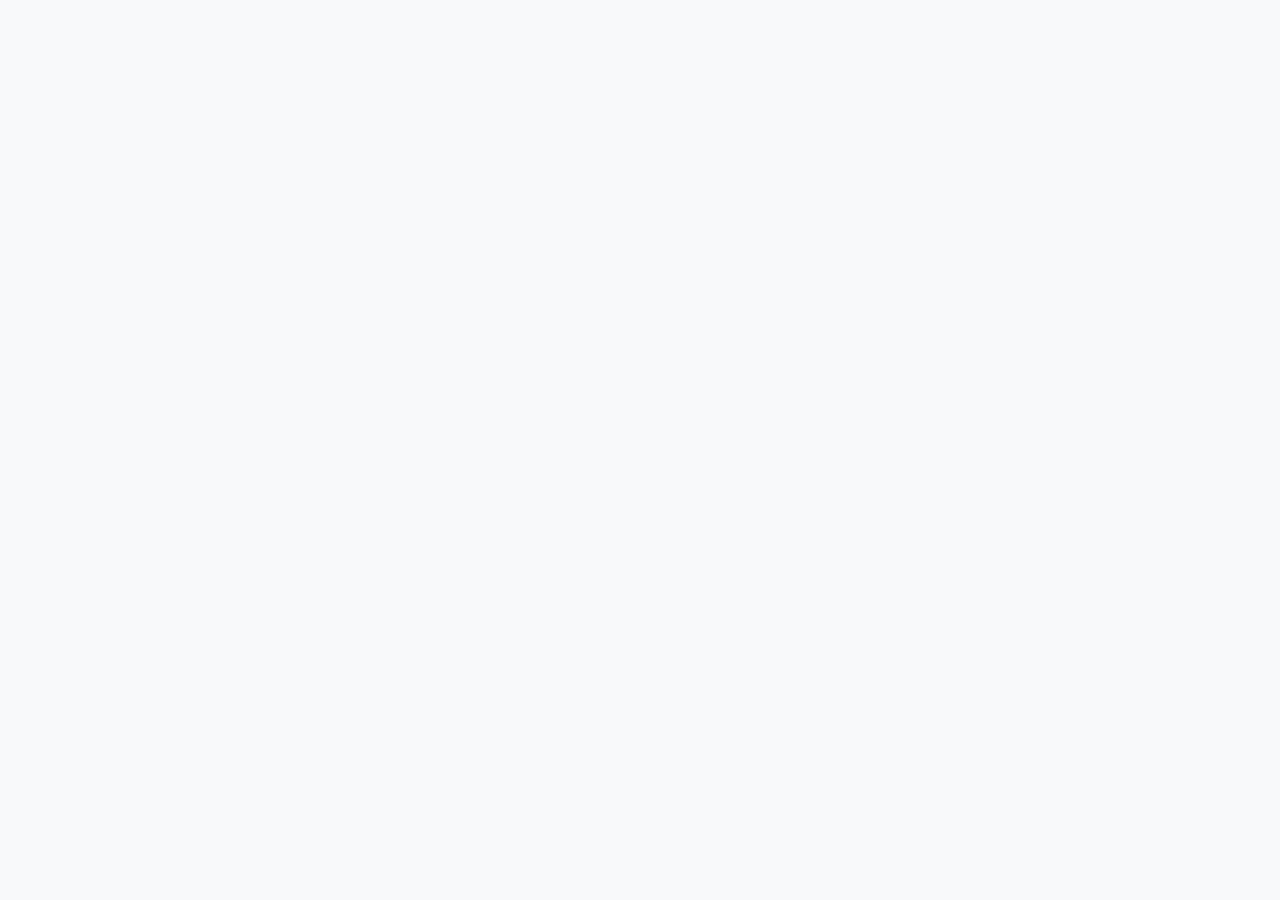
==== index.html @ ca554fa4 "Merge 4c40951ba1c93510d14d5c66a27302c2479bcbe7 into 90b4c5915ab5db039712a373ae1950decec8f513" ====
<!-- Trang chủ -->
<!DOCTYPE html>
<html lang="vi">
  <head>
    <meta charset="UTF-8" />
    <meta name="viewport" content="width=device-width, initial-scale=1.0" />
    <title>Trang chủ - Travel Company</title>
    <link rel="stylesheet" href="assets/css/base/reset.css" />
    <link rel="stylesheet" href="assets/css/base/style.css" />
    <link rel="stylesheet" href="assets/css/base/responsive.css" />
    <link rel="stylesheet" href="assets/css/layout/header.css" />
    <link rel="stylesheet" href="assets/css/layout/footer.css" />
    <link rel="stylesheet" href="assets/css/pages/home.css" />
    <link rel="stylesheet" href="assets/css/pages/tour-details.css" />
    <link rel="stylesheet" href="assets/css/pages/online-booking.css" />
    <link
      href="https://fonts.googleapis.com/css2?family=Poppins:wght@400;500;700&display=swap"
      rel="stylesheet"
    />
    <link
      rel="stylesheet"
      href="https://cdnjs.cloudflare.com/ajax/libs/font-awesome/6.4.0/css/all.min.css"
    />

    <script src="assets/js/main.js"></script>
  </head>
  <body>
    <!-- Header -->
    <header id="header" class="header"></header>

    <!-- Main content -->
    <div class="container"><main></main></div>

    <!-- Footer -->
    <footer id="footer" class="footer"></footer>
  </body>
</html>
---- assets/css/base/style.css ----
:root {
    /* Background color*/
    --bg-primary: #f8f9fa;
    --button-blue-bg-color: #31c3e0;
    --button-blue-bg-color-hover: #22b8d9;
    --button-orange-bg-color: #ff7b29;
    --button-black-bg-color: #132742;
    --card-bg-color: #ffffff;
    --footer-divider-color: rgba(210, 208, 192, 0.21);
    --social-icon-border-color: #333;

    /* Hero */
    --hero-gradient-orange-start: #ff8a3d;
    --hero-gradient-orange-end: #ff7b29;
    --hero-btn-primary-shadow: 0 12px 24px rgba(255, 123, 41, 0.28);
    --hero-btn-icon-shadow: 0 8px 20px rgba(255, 123, 41, 0.25);
    --hero-line-color: rgba(45, 49, 52, 0.18);
    --hero-info-item-bg: #ffffff;
    --hero-info-item-shadow: 0 6px 18px rgba(42, 203, 233, 0.1);
    --hero-info-icon-bg: rgba(255, 123, 41, 0.1);
    --hero-stat-track: #eef1f4;
    --hero-stat-progress: #cfe66c;
    --hero-stat-label: #9aa3ad;
    --hero-stat-total-label: #93a0b2;
    --hero-stat-inner-border: #eef1f4;
    --hero-card-bg: #ffffff;
    --hero-card-shadow: 0 20px 45px rgba(15, 34, 55, 0.12);
    --hero-search-bg: #ffffff;
    --hero-search-shadow: 0 8px 30px rgba(42, 203, 233, 0.12);
    --hero-search-button-bg: #0f2237;
    --hero-search-button-bg-hover: #102b4c;
    --hero-search-button-color: #ffffff;
    --hero-search-field-border: #ececec;
    --hero-brush-filter: saturate(1.05) brightness(1.02);
    --hero-secondary-text: var(--text-description);
    --hero-highlight-number: var(--stats-color);

    /* Tour */
    --tours-heading-color: var(--text-primary);
    --tours-desc-color: var(--text-primary);
    --tour-see-all-bg: var(--button-orange-bg-color);
    --tour-see-all-bg-hover: #ff893f;
    --tour-card-bg: var(--card-bg-color);
    --tour-card-shadow: 0 4px 18px rgba(15, 34, 55, 0.08);
    --tour-card-shadow-hover: 0 10px 30px rgba(15, 34, 55, 0.14);
    --tour-price-color: var(--button-orange-bg-color);
    --tour-meta-color: var(--text-primary);

    /* Why Choose Us (light) */
    --why-section-bg: transparent;
    --why-media-radius: 40px;
    --why-icon-bg: rgba(255, 123, 41, 0.1);
    --why-icon-border: transparent;
    --why-icon-shadow: 0 4px 12px rgba(255, 123, 41, 0.18);
    --why-icon-size: 44px;
    --why-item-title-color: var(--text-primary);
    --why-item-text-color: var(--text-primary);

    /* Trending Tour */
    --trend-title-color: var(--text-primary);
    --trend-desc-color: var(--text-primary);
    --trend-card-bg: var(--card-bg-color);
    --trend-card-border: #e6e8ea;
    --trend-card-border-hover: #d4d7da;
    --trend-card-shadow: 0 4px 14px rgba(15, 34, 55, 0.08);
    --trend-card-shadow-hover: 0 10px 26px rgba(15, 34, 55, 0.14);
    --trend-price-color: #ff7b29;
    --trend-book-bg: var(--button-blue-bg-color);
    --trend-book-bg-hover: var(--button-blue-bg-color-hover);
    --trend-book-color: #fff;
    --trend-agency-badge-bg: var(--button-orange-bg-color);
    --trend-agency-badge-color: #fff;
    --trend-nav-btn-bg: #fff;
    --trend-nav-btn-border: #e6e8ea;
    --trend-nav-btn-color: var(--text-primary);
    --trend-nav-btn-bg-active: var(--button-orange-bg-color);
    --trend-nav-btn-color-active: #fff;

    /* Destination */
    --dest-title-color: var(--text-primary);
    --dest-desc-color: var(--text-primary);
    --dest-btn-bg: var(--button-orange-bg-color);
    --dest-btn-bg-hover: #ff893f;
    --dest-card-radius: 14px;
    --dest-card-overlay: linear-gradient(
        to top,
        rgba(0, 0, 0, 0.55) 0%,
        rgba(0, 0, 0, 0.05) 65%,
        rgba(0, 0, 0, 0) 100%
    );
    --dest-rating-bg: #ffffff;
    --dest-rating-color: var(--button-orange-bg-color);
    --dest-rating-shadow: 0 4px 12px rgba(15, 34, 55, 0.12);

    /* Newsletter */
    --newsletter-bg: #e3c300;
    --newsletter-title-color: #ffffff;
    --newsletter-desc-color: #ffffff;
    --newsletter-shape-color: rgba(0, 0, 0, 0.18);
    --newsletter-shape-color-right: rgba(0, 0, 0, 0.12);
    --newsletter-input-bg: #ffffff;
    --newsletter-input-border: #ffffff;
    --newsletter-input-color: #2d3134;
    --newsletter-input-placeholder: #6d7175;
    --newsletter-input-shadow: 0 4px 14px rgba(15, 34, 55, 0.15);
    --newsletter-btn-bg: #ff7b29;
    --newsletter-btn-bg-hover: #ff8f48;
    --newsletter-btn-color: #ffffff;

    /* Tour Details Review */
    --review-bar-bg: #e6e8ea;
    --review-bar-fill: var(--button-orange-bg-color, #ff7b29);
    --review-btn-bg: var(--button-orange-bg-color, #ff7b29);
    --review-btn-bg-hover: #ff8a3d;
    --review-btn-color: #fff;
    --review-form-border: #e6e8ea;
    --review-form-bg: #fff;
    --review-form-label: var(--text-primary);
    --review-form-input-bg: #fff;
    --review-form-input-color: var(--text-primary);
    --review-form-input-border: #e6e8ea;
    --review-form-input-placeholder: #b3bcc5;

    /* Font size */
    --h1-fontSize: 62px;
    --h2-fontSize: 40px;
    --h3-fontSize: 24px;
    --h4-fontSize: 18px;
    --thumbnail-fontSize: 136px;
    --description-fontSize: 16px;
    --name-fontSize: 20px;
    --location-fontSize: 20px;
    --nav-text: 14px;
    --button-text: 18px;

    /* Text Color */
    --text-primary: #2d3134;
    --text-orange: #ff7b29;
    --text-description: #676a6c;

    /* Maxwidth */
    --screen-max-width: 1170px;
}

.dark {
    /* Background color*/
    --bg-primary: #373434;
    --button-blue-bg-color: #31c3e0;
    --button-blue-bg-color-hover: #22b8d9;
    --button-orange-bg-color: #ff7b29;
    --button-black-bg-color: #132742;
    --card-bg-color: #484848;
    --footer-divider-color: #575551;
    --social-icon-border-color: #ececec;

    /* Hero */
    --hero-gradient-orange-start: #ff8a3d;
    --hero-gradient-orange-end: #ff7b29;
    --hero-btn-primary-shadow: 0 12px 24px rgba(255, 123, 41, 0.4);
    --hero-btn-icon-shadow: 0 8px 20px rgba(255, 123, 41, 0.35);
    --hero-line-color: rgba(255, 255, 255, 0.15);
    --hero-info-item-bg: #2f3236;
    --hero-info-item-shadow: 0 6px 18px rgba(0, 0, 0, 0.45);
    --hero-info-icon-bg: rgba(255, 123, 41, 0.18);
    --hero-stat-track: #3d4248;
    --hero-stat-progress: #cfe66c;
    --hero-stat-label: #a7b3c1;
    --hero-stat-total-label: #b5c2d0;
    --hero-stat-inner-border: #3d4248;
    --hero-card-bg: #272a2d;
    --hero-card-shadow: 0 20px 45px rgba(0, 0, 0, 0.55);
    --hero-search-bg: #2c2f32;
    --hero-search-shadow: 0 8px 30px rgba(0, 0, 0, 0.55);
    --hero-search-button-bg: #0f2237;
    --hero-search-button-bg-hover: #17304a;
    --hero-search-button-color: #ffffff;
    --hero-search-field-border: #44484d;
    --hero-brush-filter: saturate(1) brightness(1);
    --hero-secondary-text: var(--text-description);
    --hero-highlight-number: var(--stats-color);

    /* Tour */
    --tours-heading-color: var(--text-primary);
    --tours-desc-color: var(--text-primary);
    --tour-see-all-bg: var(--button-orange-bg-color);
    --tour-see-all-bg-hover: #ff893f;
    --tour-card-bg: #2c2f32;
    --tour-card-shadow: 0 4px 18px rgba(0, 0, 0, 0.55);
    --tour-card-shadow-hover: 0 10px 30px rgba(0, 0, 0, 0.65);
    --tour-price-color: var(--button-orange-bg-color);
    --tour-meta-color: #b3bcc5;

    /* Why Choose Us (dark) */
    --why-section-bg: #2d2f31;
    --why-icon-bg: rgba(255, 123, 41, 0.16);
    --why-icon-border: 1px solid rgba(255, 255, 255, 0.08);
    --why-icon-shadow: 0 4px 14px rgba(0, 0, 0, 0.5);
    --why-item-title-color: var(--text-primary);
    --why-item-text-color: #b3bcc5;

    /* Trending Tour */
    --trend-card-bg: #2c2f32;
    --trend-card-border: #414446;
    --trend-card-border-hover: #4d5154;
    --trend-card-shadow: 0 4px 16px rgba(0, 0, 0, 0.55);
    --trend-card-shadow-hover: 0 10px 30px rgba(0, 0, 0, 0.65);
    --trend-desc-color: #b3bcc5;
    --trend-nav-btn-bg: #2c2f32;
    --trend-nav-btn-border: #414446;
    --trend-nav-btn-color: #e2e5e7;

    /* Destination */
    --dest-desc-color: #b3bcc5;
    --dest-btn-bg: var(--button-orange-bg-color);
    --dest-btn-bg-hover: #ff8f48;
    --dest-rating-bg: #2c2f32;
    --dest-rating-shadow: 0 4px 14px rgba(0, 0, 0, 0.55);

    /* Newsletter */
    --newsletter-bg: #e3c300;
    --newsletter-title-color: #ffffff;
    --newsletter-desc-color: #ffffff;
    --newsletter-shape-color: rgba(0, 0, 0, 0.35);
    --newsletter-shape-color-right: rgba(0, 0, 0, 0.28);
    --newsletter-input-bg: #2d2f31;
    --newsletter-input-border: #2d2f31;
    --newsletter-input-color: #ececec;
    --newsletter-input-placeholder: #b3bcc5;
    --newsletter-input-shadow: 0 4px 16px rgba(0, 0, 0, 0.55);
    --newsletter-btn-bg: #ff7b29;
    --newsletter-btn-bg-hover: #ff8f48;
    --newsletter-btn-color: #ffffff;

    /* Tour Details Reviews */
    --review-bar-bg: #414446;
    --review-form-bg: #232426;
    --review-form-input-bg: #232426;
    --review-form-input-border: #414446;
    --review-form-label: #fff;
    --review-form-input-color: #fff;
    --review-form-input-placeholder: #b3bcc5;

    /* Text Color */
    --text-primary: #ececec;
    --text-orange: #ff7b29;

    /* Maxwidth */
    --screen-max-width: 1170px;
}
*,
h *::before,
*::after {
    box-sizing: border-box;
}

html,
body {
    height: 100%;
    max-width: 100vw;
    overflow-x: hidden;
    margin: 0;
    padding: 0;
}

body {
    display: flex;
    flex-direction: column;
    min-height: 100vh;
    font-family: "Poppins", sans-serif;
    background: var(--bg-primary);
    color: var(--text-primary);
}

main {
    flex: 1 0 auto;
}

.container {
    max-width: var(--screen-max-width);
    margin: 0 auto;
    padding: 0 16px;
}

/* Thêm các style chung khác ở đây */
h1 {
    font-size: var(--h1-fontSize);
}

h2 {
    font-size: var(--h2-fontSize);
}

h3 {
    font-size: var(--h3-fontSize);
}

h4 {
    font-size: var(--h4-fontSize);
}

.thumbnail {
    font-size: var(--thumbnail-fontSize);
}

.description {
    font-size: var(--description-fontSize);
}

.nav-text {
    font-size: var(--nav-text);
}

.btn-black {
}

.btn-orange {
    cursor: pointer;
    padding: 20px 40px;
    outline: none;
    border: none;
    background: var(--button-orange-bg-color);
    border-radius: 12px;

    /* Text */
    color: #fff;
    text-align: center;
    font-size: 18px;
    font-style: normal;
    font-weight: 600;
    line-height: 18px; /* 100% */
    letter-spacing: 0.18px;

    transition: all 0.3s ease;
}

.btn-orange:hover {
    opacity: 60%;
}

.btn-blue {
    cursor: pointer;
    padding: 20px 40px;
    outline: none;
    border: none;
    background: var(--button-blue-bg-color);
    border-radius: 12px;

    /* Text */
    color: #fff;
    text-align: center;
    font-size: 18px;
    font-style: normal;
    font-weight: 600;
    line-height: 18px; /* 100% */
    letter-spacing: 0.18px;

    transition: all 0.3s ease;
}

.btn-black {
    cursor: pointer;
    padding: 20px 40px;
    outline: none;
    border: none;
    background: var(--button-black-bg-color);
    border-radius: 12px;

    /* Text */
    color: #fff;
    text-align: center;
    font-size: 18px;
    font-style: normal;
    font-weight: 600;
    line-height: 18px; /* 100% */
    letter-spacing: 0.18px;

    transition: all 0.3s ease;
}

.newsletter {
}

.logo {
    display: flex;
    align-items: center;
    gap: 10px;
}

.logo-circle {
    background: var(--button-orange-bg-color);
    color: var(--bg-primary);
    font-weight: bold;
    border-radius: 50%;
    width: 40px;
    height: 40px;
    display: flex;
    align-items: center;
    justify-content: center;
    font-size: 1.1rem;
    letter-spacing: 1px;
}

.logo-text {
    font-size: 1.5rem;
    font-weight: 600;
    color: var(--text-primary);
}

.logo-text .dot {
    display: inline-block;
    width: 4px;
    height: 4px;
    background: var(--button-orange-bg-color);
    border-radius: 50%;
    vertical-align: baseline;
    content: "";
}

a {
    color: inherit;
    text-decoration: none;
}

body:has(.onl-banner, .banner) .header {
    position: absolute !important;
    top: 0;
    left: 0;
    right: 0;
    z-index: 1000;
    background: transparent !important;
    box-shadow: none !important;
    backdrop-filter: none !important;
    transition: none !important;
}
---- assets/css/pages/online-booking.css ----
/* Online-Booking Hero Banner */
.onl-banner {
  position: relative;
  min-height: 100vh;
  width: 100vw;
  margin-left: calc(-50vw + 50%);
  display: flex;
  align-items: center;
  justify-content: center;
  background: url("../../images/online-booking/onl-banner.png") center/cover
    no-repeat fixed;
}

.onl-banner::before {
  content: "";
  position: absolute;
  inset: 0;
  background: linear-gradient(
    135deg,
    rgba(0, 0, 0, 0.2) 0%,
    rgba(0, 0, 0, 0.4) 100%
  );
  z-index: 1;
}

.onl-banner__content {
  text-align: center;
  z-index: 2;
  position: relative;
  max-width: 800px;
  margin: 0 auto;
}

.onl-banner__title {
  font-family: "Poppins", sans-serif;
  font-size: clamp(3.5rem, 5vw, 7rem);
  font-weight: 700;
  color: #ff7b29;
  margin-bottom: 1rem;
  text-transform: uppercase;
  letter-spacing: -0.02em;
  line-height: 1.1;
  text-shadow: 0 2px 4px rgba(0, 0, 0, 0.3);
  animation: fadeInUp 1s ease-out;
}

.onl-banner__subtitle {
  font-family: "Poppins", sans-serif;
  font-size: clamp(1.2rem, 2vw, 1.5rem);
  font-weight: 400;
  color: #fff;
  margin-bottom: 3rem;
  text-shadow: 0 2px 4px rgba(0, 0, 0, 0.3);
  animation: fadeInUp 1s ease-out 0.2s both;
}

/* Booking Form */
.booking-form {
  display: grid;
  grid-template-columns: repeat(3, 1fr);
  gap: 1.5rem;
  max-width: 900px;
  margin: 0 auto;
  position: relative;
  z-index: 2;
}

.form-group {
  position: relative;
}

.form-group input,
.form-group select {
  width: 100%;
  padding: 0.8rem 2.5rem 0.8rem 1rem; /* chừa chỗ icon bên phải */
  border: 1px solid rgba(255, 255, 255, 0.4);
  border-radius: 6px;
  background: transparent;
  color: #fff;
  font-family: inherit;
}

/* Tùy chỉnh cho select */
.form-group select {
  -webkit-appearance: none;
  -moz-appearance: none;
  appearance: none;
  background-image: none; /* Ẩn mũi tên mặc định */
}

.form-group select option {
  background-color: #333;
  color: #fff;
}

/* Icon bên phải */
.form-group .icon {
  position: absolute;
  right: 0.8rem;
  top: 50%;
  transform: translateY(-50%);
  pointer-events: none;
  color: rgba(255, 255, 255, 0.7);
  transition: color 0.3s ease;
}

.form-group input::placeholder {
  color: rgba(255, 255, 255, 0.7);
}

/* Dropdown arrow for select */
.form-group select {
  -webkit-appearance: none;
  -moz-appearance: none;
  appearance: none;
  background-image: url("data:image/svg+xml,%3Csvg xmlns='http://www.w3.org/2000/svg' viewBox='0 0 24 24' fill='none' stroke='white' stroke-width='2' stroke-linecap='round' stroke-linejoin='round'%3E%3Cpolyline points='6 9 12 15 18 9'%3E%3C/polyline%3E%3C/svg%3E");
  background-repeat: no-repeat;
  background-position: right 0.8rem center;
  background-size: 1.2rem;
  padding-right: 2.5rem;
}

.form-group select option {
  background-color: #333;
  color: #fff;
}

.form-group input:focus,
.form-group select:focus {
  outline: none;
  border-color: #ff7b29;
  background: rgba(255, 255, 255, 0.12);
  box-shadow: 0 0 0 3px rgba(255, 123, 41, 0.2),
    inset 0 1px 0 rgba(255, 255, 255, 0.08);
}

.form-group:hover .icon {
  color: rgba(255, 255, 255, 0.9);
}

.form-group input:focus + .icon,
.form-group select:focus + .icon {
  color: #ff7b29;
}

/* Hide default calendar/clock icons on webkit browsers */
input[type="date"]::-webkit-calendar-picker-indicator,
input[type="time"]::-webkit-calendar-picker-indicator {
  background: transparent;
  color: transparent;
  cursor: pointer;
  height: 100%;
  left: 0;
  position: absolute;
  top: 0;
  width: 100%;
}

/* Booking Button */
.booking-btn {
  display: flex;
  justify-content: center;
  margin-top: 2rem;
}

.booking-btn button {
  background: transparent;
  border: none;
  color: #fff;
  font-family: "Poppins", sans-serif;
  font-size: 1.2rem;
  font-weight: 500;
  padding: 1rem 2rem;
  cursor: pointer;
  transition: all 0.3s ease;
  position: relative;
}

.booking-btn button::after {
  content: "";
  position: absolute;
  bottom: 0.5rem;
  left: 50%;
  transform: translateX(-50%);
  width: 100%;
  height: 2px;
  background: #ff7b29;
  transition: width 0.3s ease;
}

.booking-btn button:hover {
  color: #ff7b29;
}

.booking-btn button:hover::after {
  width: 120%;
}

/* Animations */
@keyframes fadeInUp {
  from {
    opacity: 0;
    transform: translateY(30px);
  }
  to {
    opacity: 1;
    transform: translateY(0);
  }
}

/* Responsive */
@media (max-width: 768px) {
  .booking-form {
    padding: 2rem 1.5rem;
    margin: 0 1rem;
    border-radius: 20px;
    max-width: 90%;
  }

  .form-row {
    flex-direction: column;
    gap: 1.2rem;
    margin-bottom: 1.5rem;
  }

  .onl-banner__title {
    font-size: clamp(2.5rem, 8vw, 4rem);
  }

  .onl-banner__subtitle {
    font-size: clamp(1rem, 4vw, 1.2rem);
    margin-bottom: 2rem;
  }
}

@media (max-width: 480px) {
  .booking-form {
    padding: 2rem 1.5rem;
    border-radius: 16px;
  }

  .form-group input,
  .form-group select {
    padding: 1rem 1.2rem 1rem 3rem;
    font-size: 0.9rem;
    border-radius: 12px;
  }

  .form-group .icon {
    left: 1rem;
    width: 18px;
    height: 18px;
  }
}

body:has(.onl-banner) .footer {
  margin-top: 0;
}
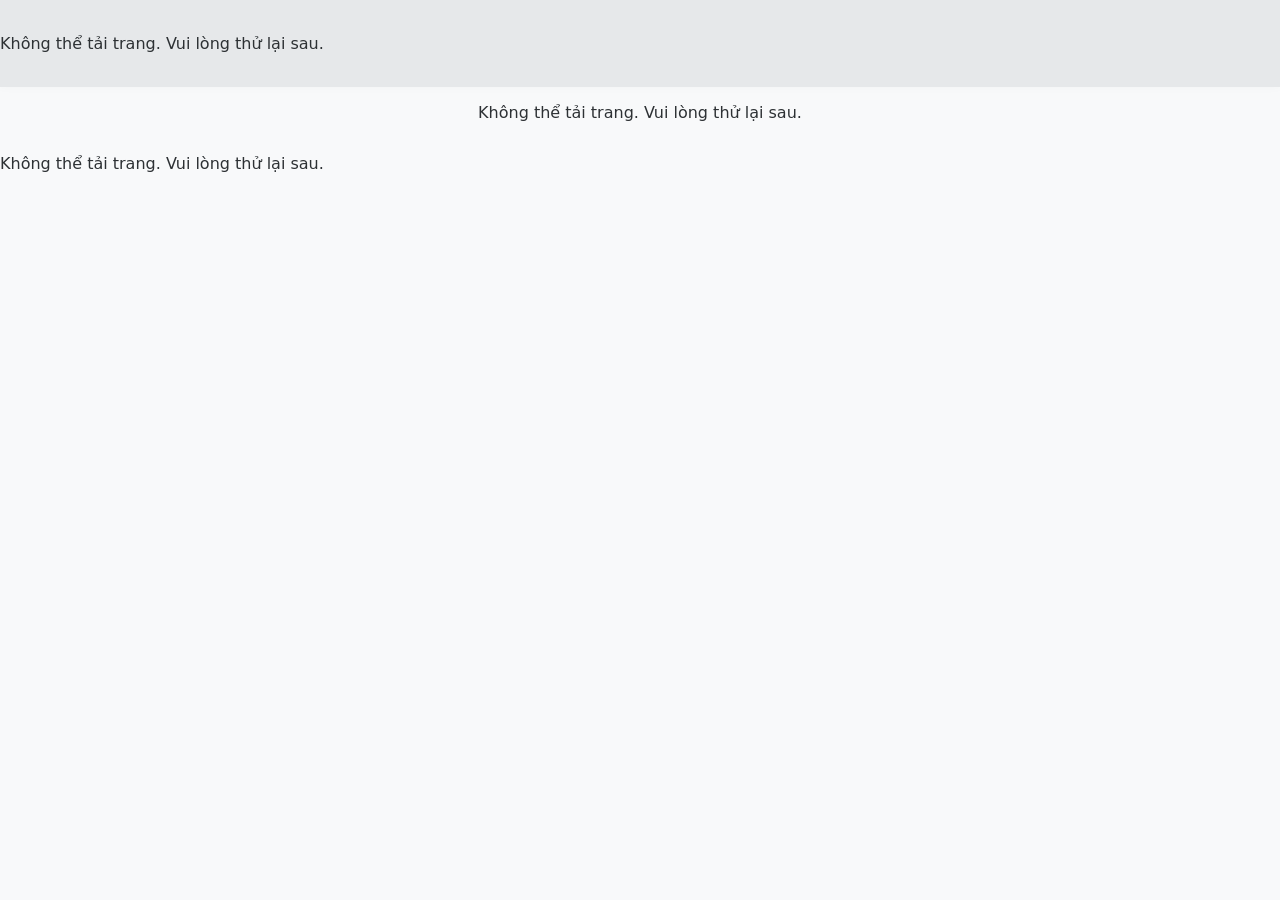
==== commit 1080d7f0: "Merge branch 'main' into kp/tours.js" ====
--- a/index.html
+++ b/index.html
@@ -5,31 +5,34 @@
     <meta charset="UTF-8" />
     <meta name="viewport" content="width=device-width, initial-scale=1.0" />
     <title>Trang chủ - Travel Company</title>
+
+    <!-- Import CSS files -->
     <link rel="stylesheet" href="assets/css/base/reset.css" />
     <link rel="stylesheet" href="assets/css/base/style.css" />
     <link rel="stylesheet" href="assets/css/base/responsive.css" />
     <link rel="stylesheet" href="assets/css/layout/header.css" />
     <link rel="stylesheet" href="assets/css/layout/footer.css" />
-    <link rel="stylesheet" href="assets/css/pages/home.css" />
-    <link rel="stylesheet" href="assets/css/pages/tour-details.css" />
-    <link rel="stylesheet" href="assets/css/pages/online-booking.css" />
-    <link
-      href="https://fonts.googleapis.com/css2?family=Poppins:wght@400;500;700&display=swap"
-      rel="stylesheet"
-    />
     <link
       rel="stylesheet"
-      href="https://cdnjs.cloudflare.com/ajax/libs/font-awesome/6.4.0/css/all.min.css"
+      href="https://cdnjs.cloudflare.com/ajax/libs/font-awesome/5.15.4/css/all.min.css"
     />
 
+    <!-- Import JS files -->
     <script src="assets/js/main.js"></script>
+    <script src="assets/js/pages/destinations.js"></script>
   </head>
   <body>
+    <!-- Page loading indicator -->
+    <div id="page-loading">
+      <div class="spinner"></div>
+      <div class="loading-text">Đang tải...</div>
+    </div>
+
     <!-- Header -->
     <header id="header" class="header"></header>
 
     <!-- Main content -->
-    <div class="container"><main></main></div>
+    <div class="container"><main id="main"></main></div>
 
     <!-- Footer -->
     <footer id="footer" class="footer"></footer>
--- a/assets/css/base/style.css
+++ b/assets/css/base/style.css
@@ -1,434 +1,552 @@
 :root {
-    /* Background color*/
-    --bg-primary: #f8f9fa;
-    --button-blue-bg-color: #31c3e0;
-    --button-blue-bg-color-hover: #22b8d9;
-    --button-orange-bg-color: #ff7b29;
-    --button-black-bg-color: #132742;
-    --card-bg-color: #ffffff;
-    --footer-divider-color: rgba(210, 208, 192, 0.21);
-    --social-icon-border-color: #333;
-
-    /* Hero */
-    --hero-gradient-orange-start: #ff8a3d;
-    --hero-gradient-orange-end: #ff7b29;
-    --hero-btn-primary-shadow: 0 12px 24px rgba(255, 123, 41, 0.28);
-    --hero-btn-icon-shadow: 0 8px 20px rgba(255, 123, 41, 0.25);
-    --hero-line-color: rgba(45, 49, 52, 0.18);
-    --hero-info-item-bg: #ffffff;
-    --hero-info-item-shadow: 0 6px 18px rgba(42, 203, 233, 0.1);
-    --hero-info-icon-bg: rgba(255, 123, 41, 0.1);
-    --hero-stat-track: #eef1f4;
-    --hero-stat-progress: #cfe66c;
-    --hero-stat-label: #9aa3ad;
-    --hero-stat-total-label: #93a0b2;
-    --hero-stat-inner-border: #eef1f4;
-    --hero-card-bg: #ffffff;
-    --hero-card-shadow: 0 20px 45px rgba(15, 34, 55, 0.12);
-    --hero-search-bg: #ffffff;
-    --hero-search-shadow: 0 8px 30px rgba(42, 203, 233, 0.12);
-    --hero-search-button-bg: #0f2237;
-    --hero-search-button-bg-hover: #102b4c;
-    --hero-search-button-color: #ffffff;
-    --hero-search-field-border: #ececec;
-    --hero-brush-filter: saturate(1.05) brightness(1.02);
-    --hero-secondary-text: var(--text-description);
-    --hero-highlight-number: var(--stats-color);
-
-    /* Tour */
-    --tours-heading-color: var(--text-primary);
-    --tours-desc-color: var(--text-primary);
-    --tour-see-all-bg: var(--button-orange-bg-color);
-    --tour-see-all-bg-hover: #ff893f;
-    --tour-card-bg: var(--card-bg-color);
-    --tour-card-shadow: 0 4px 18px rgba(15, 34, 55, 0.08);
-    --tour-card-shadow-hover: 0 10px 30px rgba(15, 34, 55, 0.14);
-    --tour-price-color: var(--button-orange-bg-color);
-    --tour-meta-color: var(--text-primary);
-
-    /* Why Choose Us (light) */
-    --why-section-bg: transparent;
-    --why-media-radius: 40px;
-    --why-icon-bg: rgba(255, 123, 41, 0.1);
-    --why-icon-border: transparent;
-    --why-icon-shadow: 0 4px 12px rgba(255, 123, 41, 0.18);
-    --why-icon-size: 44px;
-    --why-item-title-color: var(--text-primary);
-    --why-item-text-color: var(--text-primary);
-
-    /* Trending Tour */
-    --trend-title-color: var(--text-primary);
-    --trend-desc-color: var(--text-primary);
-    --trend-card-bg: var(--card-bg-color);
-    --trend-card-border: #e6e8ea;
-    --trend-card-border-hover: #d4d7da;
-    --trend-card-shadow: 0 4px 14px rgba(15, 34, 55, 0.08);
-    --trend-card-shadow-hover: 0 10px 26px rgba(15, 34, 55, 0.14);
-    --trend-price-color: #ff7b29;
-    --trend-book-bg: var(--button-blue-bg-color);
-    --trend-book-bg-hover: var(--button-blue-bg-color-hover);
-    --trend-book-color: #fff;
-    --trend-agency-badge-bg: var(--button-orange-bg-color);
-    --trend-agency-badge-color: #fff;
-    --trend-nav-btn-bg: #fff;
-    --trend-nav-btn-border: #e6e8ea;
-    --trend-nav-btn-color: var(--text-primary);
-    --trend-nav-btn-bg-active: var(--button-orange-bg-color);
-    --trend-nav-btn-color-active: #fff;
-
-    /* Destination */
-    --dest-title-color: var(--text-primary);
-    --dest-desc-color: var(--text-primary);
-    --dest-btn-bg: var(--button-orange-bg-color);
-    --dest-btn-bg-hover: #ff893f;
-    --dest-card-radius: 14px;
-    --dest-card-overlay: linear-gradient(
-        to top,
-        rgba(0, 0, 0, 0.55) 0%,
-        rgba(0, 0, 0, 0.05) 65%,
-        rgba(0, 0, 0, 0) 100%
-    );
-    --dest-rating-bg: #ffffff;
-    --dest-rating-color: var(--button-orange-bg-color);
-    --dest-rating-shadow: 0 4px 12px rgba(15, 34, 55, 0.12);
-
-    /* Newsletter */
-    --newsletter-bg: #e3c300;
-    --newsletter-title-color: #ffffff;
-    --newsletter-desc-color: #ffffff;
-    --newsletter-shape-color: rgba(0, 0, 0, 0.18);
-    --newsletter-shape-color-right: rgba(0, 0, 0, 0.12);
-    --newsletter-input-bg: #ffffff;
-    --newsletter-input-border: #ffffff;
-    --newsletter-input-color: #2d3134;
-    --newsletter-input-placeholder: #6d7175;
-    --newsletter-input-shadow: 0 4px 14px rgba(15, 34, 55, 0.15);
-    --newsletter-btn-bg: #ff7b29;
-    --newsletter-btn-bg-hover: #ff8f48;
-    --newsletter-btn-color: #ffffff;
-
-    /* Tour Details Review */
-    --review-bar-bg: #e6e8ea;
-    --review-bar-fill: var(--button-orange-bg-color, #ff7b29);
-    --review-btn-bg: var(--button-orange-bg-color, #ff7b29);
-    --review-btn-bg-hover: #ff8a3d;
-    --review-btn-color: #fff;
-    --review-form-border: #e6e8ea;
-    --review-form-bg: #fff;
-    --review-form-label: var(--text-primary);
-    --review-form-input-bg: #fff;
-    --review-form-input-color: var(--text-primary);
-    --review-form-input-border: #e6e8ea;
-    --review-form-input-placeholder: #b3bcc5;
-
-    /* Font size */
-    --h1-fontSize: 62px;
-    --h2-fontSize: 40px;
-    --h3-fontSize: 24px;
-    --h4-fontSize: 18px;
-    --thumbnail-fontSize: 136px;
-    --description-fontSize: 16px;
-    --name-fontSize: 20px;
-    --location-fontSize: 20px;
-    --nav-text: 14px;
-    --button-text: 18px;
-
-    /* Text Color */
-    --text-primary: #2d3134;
-    --text-orange: #ff7b29;
-    --text-description: #676a6c;
-
-    /* Maxwidth */
-    --screen-max-width: 1170px;
+  /* Background color*/
+  --bg-primary: #f8f9fa;
+  --button-blue-bg-color: #31c3e0;
+  --button-blue-bg-color-hover: #22b8d9;
+  --button-orange-bg-color: #ff7b29;
+  --button-black-bg-color: #132742;
+  --card-bg-color: #ffffff;
+  --footer-divider-color: rgba(210, 208, 192, 0.21);
+  --social-icon-border-color: #333;
+  --bg-header: #e6e8ea;
+
+  /* Hero */
+  --hero-gradient-orange-start: #ff8a3d;
+  --hero-gradient-orange-end: #ff7b29;
+  --hero-btn-primary-shadow: 0 12px 24px rgba(255, 123, 41, 0.28);
+  --hero-btn-icon-shadow: 0 8px 20px rgba(255, 123, 41, 0.25);
+  --hero-line-color: rgba(45, 49, 52, 0.18);
+  --hero-info-item-bg: #ffffff;
+  --hero-info-item-shadow: 0 6px 18px rgba(42, 203, 233, 0.1);
+  --hero-info-icon-bg: rgba(255, 123, 41, 0.1);
+  --hero-stat-track: #eef1f4;
+  --hero-stat-progress: #cfe66c;
+  --hero-stat-label: #9aa3ad;
+  --hero-stat-total-label: #93a0b2;
+  --hero-stat-inner-border: #eef1f4;
+  --hero-card-bg: #ffffff;
+  --hero-card-shadow: 0 20px 45px rgba(15, 34, 55, 0.12);
+  --hero-search-bg: #ffffff;
+  --hero-search-shadow: 0 8px 30px rgba(42, 203, 233, 0.12);
+  --hero-search-button-bg: #0f2237;
+  --hero-search-button-bg-hover: #102b4c;
+  --hero-search-button-color: #ffffff;
+  --hero-search-field-border: #ececec;
+  --hero-brush-filter: saturate(1.05) brightness(1.02);
+  --hero-secondary-text: var(--text-description);
+  --hero-highlight-number: var(--stats-color);
+
+  /* Tour */
+  --tours-heading-color: var(--text-primary);
+  --tours-desc-color: var(--text-primary);
+  --tour-see-all-bg: var(--button-orange-bg-color);
+  --tour-see-all-bg-hover: #ff893f;
+  --tour-card-bg: var(--card-bg-color);
+  --tour-card-shadow: 0 4px 18px rgba(15, 34, 55, 0.08);
+  --tour-card-shadow-hover: 0 10px 30px rgba(15, 34, 55, 0.14);
+  --tour-price-color: var(--button-orange-bg-color);
+  --tour-meta-color: var(--text-primary);
+
+  /* Why Choose Us (light) */
+  --why-section-bg: transparent;
+  --why-media-radius: 40px;
+  --why-icon-bg: rgba(255, 123, 41, 0.1);
+  --why-icon-border: transparent;
+  --why-icon-shadow: 0 4px 12px rgba(255, 123, 41, 0.18);
+  --why-icon-size: 44px;
+  --why-item-title-color: var(--text-primary);
+  --why-item-text-color: var(--text-primary);
+
+  /* Trending Tour */
+  --trend-title-color: var(--text-primary);
+  --trend-desc-color: var(--text-primary);
+  --trend-card-bg: var(--card-bg-color);
+  --trend-card-border: #e6e8ea;
+  --trend-card-border-hover: #d4d7da;
+  --trend-card-shadow: 0 4px 14px rgba(15, 34, 55, 0.08);
+  --trend-card-shadow-hover: 0 10px 26px rgba(15, 34, 55, 0.14);
+  --trend-price-color: #ff7b29;
+  --trend-book-bg: var(--button-blue-bg-color);
+  --trend-book-bg-hover: var(--button-blue-bg-color-hover);
+  --trend-book-color: #fff;
+  --trend-agency-badge-bg: var(--button-orange-bg-color);
+  --trend-agency-badge-color: #fff;
+  --trend-nav-btn-bg: #fff;
+  --trend-nav-btn-border: #e6e8ea;
+  --trend-nav-btn-color: var(--text-primary);
+  --trend-nav-btn-bg-active: var(--button-orange-bg-color);
+  --trend-nav-btn-color-active: #fff;
+
+  /* Destination */
+  --dest-title-color: var(--text-primary);
+  --dest-desc-color: var(--text-primary);
+  --dest-btn-bg: var(--button-orange-bg-color);
+  --dest-btn-bg-hover: #ff893f;
+  --dest-card-radius: 14px;
+  --dest-card-overlay: linear-gradient(
+    to top,
+    rgba(0, 0, 0, 0.55) 0%,
+    rgba(0, 0, 0, 0.05) 65%,
+    rgba(0, 0, 0, 0) 100%
+  );
+  --dest-rating-bg: #ffffff;
+  --dest-rating-color: var(--button-orange-bg-color);
+  --dest-rating-shadow: 0 4px 12px rgba(15, 34, 55, 0.12);
+
+  /* Newsletter */
+  --newsletter-bg: #e3c300;
+  --newsletter-title-color: #ffffff;
+  --newsletter-desc-color: #ffffff;
+  --newsletter-shape-color: rgba(0, 0, 0, 0.18);
+  --newsletter-shape-color-right: rgba(0, 0, 0, 0.12);
+  --newsletter-input-bg: #ffffff;
+  --newsletter-input-border: #ffffff;
+  --newsletter-input-color: #2d3134;
+  --newsletter-input-placeholder: #6d7175;
+  --newsletter-input-shadow: 0 4px 14px rgba(15, 34, 55, 0.15);
+  --newsletter-btn-bg: #ff7b29;
+  --newsletter-btn-bg-hover: #ff8f48;
+  --newsletter-btn-color: #ffffff;
+
+  /* Tour Details Review */
+  --review-bar-bg: #e6e8ea;
+  --review-bar-fill: var(--button-orange-bg-color, #ff7b29);
+  --review-btn-bg: var(--button-orange-bg-color, #ff7b29);
+  --review-btn-bg-hover: #ff8a3d;
+  --review-btn-color: #fff;
+  --review-form-border: #e6e8ea;
+  --review-form-bg: #fff;
+  --review-form-label: var(--text-primary);
+  --review-form-input-bg: #fff;
+  --review-form-input-color: var(--text-primary);
+  --review-form-input-border: #e6e8ea;
+  --review-form-input-placeholder: #b3bcc5;
+
+  /* Font size */
+  --h1-fontSize: 62px;
+  --h2-fontSize: 40px;
+  --h3-fontSize: 24px;
+  --h4-fontSize: 18px;
+  --thumbnail-fontSize: 136px;
+  --description-fontSize: 16px;
+  --name-fontSize: 20px;
+  --location-fontSize: 20px;
+  --nav-text: 14px;
+  --button-text: 18px;
+
+  /* Text Color */
+  --text-primary: #2d3134;
+  --text-orange: #ff7b29;
+  --text-description: #676a6c;
+
+  /* Maxwidth */
+  --screen-max-width: 1170px;
+
+  /* Font */
+  --font-body: "Inter", system-ui, sans-serif;
+  --font-heading: "Poppins", "Segoe UI", Arial, sans-serif;
+  --fw-body: 400;
+  --fw-heading: 800;
 }
 
 .dark {
-    /* Background color*/
-    --bg-primary: #373434;
-    --button-blue-bg-color: #31c3e0;
-    --button-blue-bg-color-hover: #22b8d9;
-    --button-orange-bg-color: #ff7b29;
-    --button-black-bg-color: #132742;
-    --card-bg-color: #484848;
-    --footer-divider-color: #575551;
-    --social-icon-border-color: #ececec;
-
-    /* Hero */
-    --hero-gradient-orange-start: #ff8a3d;
-    --hero-gradient-orange-end: #ff7b29;
-    --hero-btn-primary-shadow: 0 12px 24px rgba(255, 123, 41, 0.4);
-    --hero-btn-icon-shadow: 0 8px 20px rgba(255, 123, 41, 0.35);
-    --hero-line-color: rgba(255, 255, 255, 0.15);
-    --hero-info-item-bg: #2f3236;
-    --hero-info-item-shadow: 0 6px 18px rgba(0, 0, 0, 0.45);
-    --hero-info-icon-bg: rgba(255, 123, 41, 0.18);
-    --hero-stat-track: #3d4248;
-    --hero-stat-progress: #cfe66c;
-    --hero-stat-label: #a7b3c1;
-    --hero-stat-total-label: #b5c2d0;
-    --hero-stat-inner-border: #3d4248;
-    --hero-card-bg: #272a2d;
-    --hero-card-shadow: 0 20px 45px rgba(0, 0, 0, 0.55);
-    --hero-search-bg: #2c2f32;
-    --hero-search-shadow: 0 8px 30px rgba(0, 0, 0, 0.55);
-    --hero-search-button-bg: #0f2237;
-    --hero-search-button-bg-hover: #17304a;
-    --hero-search-button-color: #ffffff;
-    --hero-search-field-border: #44484d;
-    --hero-brush-filter: saturate(1) brightness(1);
-    --hero-secondary-text: var(--text-description);
-    --hero-highlight-number: var(--stats-color);
-
-    /* Tour */
-    --tours-heading-color: var(--text-primary);
-    --tours-desc-color: var(--text-primary);
-    --tour-see-all-bg: var(--button-orange-bg-color);
-    --tour-see-all-bg-hover: #ff893f;
-    --tour-card-bg: #2c2f32;
-    --tour-card-shadow: 0 4px 18px rgba(0, 0, 0, 0.55);
-    --tour-card-shadow-hover: 0 10px 30px rgba(0, 0, 0, 0.65);
-    --tour-price-color: var(--button-orange-bg-color);
-    --tour-meta-color: #b3bcc5;
-
-    /* Why Choose Us (dark) */
-    --why-section-bg: #2d2f31;
-    --why-icon-bg: rgba(255, 123, 41, 0.16);
-    --why-icon-border: 1px solid rgba(255, 255, 255, 0.08);
-    --why-icon-shadow: 0 4px 14px rgba(0, 0, 0, 0.5);
-    --why-item-title-color: var(--text-primary);
-    --why-item-text-color: #b3bcc5;
-
-    /* Trending Tour */
-    --trend-card-bg: #2c2f32;
-    --trend-card-border: #414446;
-    --trend-card-border-hover: #4d5154;
-    --trend-card-shadow: 0 4px 16px rgba(0, 0, 0, 0.55);
-    --trend-card-shadow-hover: 0 10px 30px rgba(0, 0, 0, 0.65);
-    --trend-desc-color: #b3bcc5;
-    --trend-nav-btn-bg: #2c2f32;
-    --trend-nav-btn-border: #414446;
-    --trend-nav-btn-color: #e2e5e7;
-
-    /* Destination */
-    --dest-desc-color: #b3bcc5;
-    --dest-btn-bg: var(--button-orange-bg-color);
-    --dest-btn-bg-hover: #ff8f48;
-    --dest-rating-bg: #2c2f32;
-    --dest-rating-shadow: 0 4px 14px rgba(0, 0, 0, 0.55);
-
-    /* Newsletter */
-    --newsletter-bg: #e3c300;
-    --newsletter-title-color: #ffffff;
-    --newsletter-desc-color: #ffffff;
-    --newsletter-shape-color: rgba(0, 0, 0, 0.35);
-    --newsletter-shape-color-right: rgba(0, 0, 0, 0.28);
-    --newsletter-input-bg: #2d2f31;
-    --newsletter-input-border: #2d2f31;
-    --newsletter-input-color: #ececec;
-    --newsletter-input-placeholder: #b3bcc5;
-    --newsletter-input-shadow: 0 4px 16px rgba(0, 0, 0, 0.55);
-    --newsletter-btn-bg: #ff7b29;
-    --newsletter-btn-bg-hover: #ff8f48;
-    --newsletter-btn-color: #ffffff;
-
-    /* Tour Details Reviews */
-    --review-bar-bg: #414446;
-    --review-form-bg: #232426;
-    --review-form-input-bg: #232426;
-    --review-form-input-border: #414446;
-    --review-form-label: #fff;
-    --review-form-input-color: #fff;
-    --review-form-input-placeholder: #b3bcc5;
-
-    /* Text Color */
-    --text-primary: #ececec;
-    --text-orange: #ff7b29;
-
-    /* Maxwidth */
-    --screen-max-width: 1170px;
+  /* Background color*/
+  --bg-primary: #373434;
+  --button-blue-bg-color: #31c3e0;
+  --button-blue-bg-color-hover: #22b8d9;
+  --button-orange-bg-color: #ff7b29;
+  --button-black-bg-color: #132742;
+  --card-bg-color: #484848;
+  --footer-divider-color: #575551;
+  --social-icon-border-color: #ececec;
+  --bg-header: #414446;
+
+  /* Hero */
+  --hero-gradient-orange-start: #ff8a3d;
+  --hero-gradient-orange-end: #ff7b29;
+  --hero-btn-primary-shadow: 0 12px 24px rgba(255, 123, 41, 0.4);
+  --hero-btn-icon-shadow: 0 8px 20px rgba(255, 123, 41, 0.35);
+  --hero-line-color: rgba(255, 255, 255, 0.15);
+  --hero-info-item-bg: #2f3236;
+  --hero-info-item-shadow: 0 6px 18px rgba(0, 0, 0, 0.45);
+  --hero-info-icon-bg: rgba(255, 123, 41, 0.18);
+  --hero-stat-track: #3d4248;
+  --hero-stat-progress: #cfe66c;
+  --hero-stat-label: #a7b3c1;
+  --hero-stat-total-label: #b5c2d0;
+  --hero-stat-inner-border: #3d4248;
+  --hero-card-bg: #272a2d;
+  --hero-card-shadow: 0 20px 45px rgba(0, 0, 0, 0.55);
+  --hero-search-bg: #2c2f32;
+  --hero-search-shadow: 0 8px 30px rgba(0, 0, 0, 0.55);
+  --hero-search-button-bg: #0f2237;
+  --hero-search-button-bg-hover: #17304a;
+  --hero-search-button-color: #ffffff;
+  --hero-search-field-border: #44484d;
+  --hero-brush-filter: saturate(1) brightness(1);
+  --hero-secondary-text: var(--text-description);
+  --hero-highlight-number: var(--stats-color);
+
+  /* Tour */
+  --tours-heading-color: var(--text-primary);
+  --tours-desc-color: var(--text-primary);
+  --tour-see-all-bg: var(--button-orange-bg-color);
+  --tour-see-all-bg-hover: #ff893f;
+  --tour-card-bg: #2c2f32;
+  --tour-card-shadow: 0 4px 18px rgba(0, 0, 0, 0.55);
+  --tour-card-shadow-hover: 0 10px 30px rgba(0, 0, 0, 0.65);
+  --tour-price-color: var(--button-orange-bg-color);
+  --tour-meta-color: #b3bcc5;
+
+  /* Why Choose Us (dark) */
+  --why-section-bg: #2d2f31;
+  --why-icon-bg: rgba(255, 123, 41, 0.16);
+  --why-icon-border: 1px solid rgba(255, 255, 255, 0.08);
+  --why-icon-shadow: 0 4px 14px rgba(0, 0, 0, 0.5);
+  --why-item-title-color: var(--text-primary);
+  --why-item-text-color: #b3bcc5;
+
+  /* Trending Tour */
+  --trend-card-bg: #2c2f32;
+  --trend-card-border: #414446;
+  --trend-card-border-hover: #4d5154;
+  --trend-card-shadow: 0 4px 16px rgba(0, 0, 0, 0.55);
+  --trend-card-shadow-hover: 0 10px 30px rgba(0, 0, 0, 0.65);
+  --trend-desc-color: #b3bcc5;
+  --trend-nav-btn-bg: #2c2f32;
+  --trend-nav-btn-border: #414446;
+  --trend-nav-btn-color: #e2e5e7;
+
+  /* Destination */
+  --dest-desc-color: #b3bcc5;
+  --dest-btn-bg: var(--button-orange-bg-color);
+  --dest-btn-bg-hover: #ff8f48;
+  --dest-rating-bg: #2c2f32;
+  --dest-rating-shadow: 0 4px 14px rgba(0, 0, 0, 0.55);
+
+  /* Newsletter */
+  --newsletter-bg: #e3c300;
+  --newsletter-title-color: #ffffff;
+  --newsletter-desc-color: #ffffff;
+  --newsletter-shape-color: rgba(0, 0, 0, 0.35);
+  --newsletter-shape-color-right: rgba(0, 0, 0, 0.28);
+  --newsletter-input-bg: #2d2f31;
+  --newsletter-input-border: #2d2f31;
+  --newsletter-input-color: #ececec;
+  --newsletter-input-placeholder: #b3bcc5;
+  --newsletter-input-shadow: 0 4px 16px rgba(0, 0, 0, 0.55);
+  --newsletter-btn-bg: #ff7b29;
+  --newsletter-btn-bg-hover: #ff8f48;
+  --newsletter-btn-color: #ffffff;
+
+  /* Tour Details Reviews */
+  --review-bar-bg: #414446;
+  --review-form-bg: #232426;
+  --review-form-input-bg: #232426;
+  --review-form-input-border: #414446;
+  --review-form-label: #fff;
+  --review-form-input-color: #fff;
+  --review-form-input-placeholder: #b3bcc5;
+
+  /* Text Color */
+  --text-primary: #ececec;
+  --text-orange: #ff7b29;
+  --text-description: #d9d9d9;
+
+  /* Maxwidth */
+  --screen-max-width: 1170px;
 }
 *,
 h *::before,
 *::after {
-    box-sizing: border-box;
+  box-sizing: border-box;
 }
 
 html,
 body {
-    height: 100%;
-    max-width: 100vw;
-    overflow-x: hidden;
-    margin: 0;
-    padding: 0;
+  height: 100%;
+  max-width: 100vw;
+  overflow-x: hidden;
+  margin: 0;
+  padding: 0;
+}
+
+html {
+  scroll-behavior: smooth;
 }
 
 body {
-    display: flex;
-    flex-direction: column;
-    min-height: 100vh;
-    font-family: "Poppins", sans-serif;
-    background: var(--bg-primary);
-    color: var(--text-primary);
+  display: flex;
+  flex-direction: column;
+  min-height: 100vh;
+  font-family: var(--font-body);
+  font-weight: var(--fw-body);
+  background: var(--bg-primary);
+  color: var(--text-primary);
 }
 
 main {
-    flex: 1 0 auto;
+  flex: 1 0 auto;
 }
 
 .container {
-    max-width: var(--screen-max-width);
-    margin: 0 auto;
-    padding: 0 16px;
+  max-width: var(--screen-max-width);
+  margin: 0 auto;
+  padding: 0 16px;
 }
 
 /* Thêm các style chung khác ở đây */
+h1,
+h2,
+h3,
+h4,
+h5,
+h6,
+[class*="__title"] {
+  font-family: var(--font-heading);
+}
+
 h1 {
-    font-size: var(--h1-fontSize);
+  font-size: var(--h1-fontSize);
 }
 
 h2 {
-    font-size: var(--h2-fontSize);
+  font-size: var(--h2-fontSize);
 }
 
 h3 {
-    font-size: var(--h3-fontSize);
+  font-size: var(--h3-fontSize);
 }
 
 h4 {
-    font-size: var(--h4-fontSize);
+  font-size: var(--h4-fontSize);
 }
 
 .thumbnail {
-    font-size: var(--thumbnail-fontSize);
+  font-size: var(--thumbnail-fontSize);
 }
 
 .description {
-    font-size: var(--description-fontSize);
+  font-size: var(--description-fontSize);
 }
 
 .nav-text {
-    font-size: var(--nav-text);
+  font-size: var(--nav-text);
 }
 
 .btn-black {
 }
 
 .btn-orange {
-    cursor: pointer;
-    padding: 20px 40px;
-    outline: none;
-    border: none;
-    background: var(--button-orange-bg-color);
-    border-radius: 12px;
-
-    /* Text */
-    color: #fff;
-    text-align: center;
-    font-size: 18px;
-    font-style: normal;
-    font-weight: 600;
-    line-height: 18px; /* 100% */
-    letter-spacing: 0.18px;
-
-    transition: all 0.3s ease;
+  cursor: pointer;
+  padding: 20px 40px;
+  outline: none;
+  border: none;
+  background: var(--button-orange-bg-color);
+  border-radius: 12px;
+
+  /* Text */
+  color: #fff;
+  text-align: center;
+  font-size: 18px;
+  font-style: normal;
+  font-weight: 600;
+  line-height: 18px; /* 100% */
+  letter-spacing: 0.18px;
+
+  transition: all 0.3s ease;
 }
 
 .btn-orange:hover {
-    opacity: 60%;
+  opacity: 60%;
 }
 
 .btn-blue {
-    cursor: pointer;
-    padding: 20px 40px;
-    outline: none;
-    border: none;
-    background: var(--button-blue-bg-color);
-    border-radius: 12px;
-
-    /* Text */
-    color: #fff;
-    text-align: center;
-    font-size: 18px;
-    font-style: normal;
-    font-weight: 600;
-    line-height: 18px; /* 100% */
-    letter-spacing: 0.18px;
-
-    transition: all 0.3s ease;
+  cursor: pointer;
+  padding: 20px 40px;
+  outline: none;
+  border: none;
+  background: var(--button-blue-bg-color);
+  border-radius: 12px;
+
+  /* Text */
+  color: #fff;
+  text-align: center;
+  font-size: 18px;
+  font-style: normal;
+  font-weight: 600;
+  line-height: 18px; /* 100% */
+  letter-spacing: 0.18px;
+
+  transition: all 0.3s ease;
 }
 
 .btn-black {
-    cursor: pointer;
-    padding: 20px 40px;
-    outline: none;
-    border: none;
-    background: var(--button-black-bg-color);
-    border-radius: 12px;
-
-    /* Text */
-    color: #fff;
-    text-align: center;
-    font-size: 18px;
-    font-style: normal;
-    font-weight: 600;
-    line-height: 18px; /* 100% */
-    letter-spacing: 0.18px;
-
-    transition: all 0.3s ease;
-}
-
-.newsletter {
+  cursor: pointer;
+  padding: 20px 40px;
+  outline: none;
+  border: none;
+  background: var(--button-black-bg-color);
+  border-radius: 12px;
+
+  /* Text */
+  color: #fff;
+  text-align: center;
+  font-size: 18px;
+  font-style: normal;
+  font-weight: 600;
+  line-height: 18px; /* 100% */
+  letter-spacing: 0.18px;
+
+  transition: all 0.3s ease;
 }
 
 .logo {
-    display: flex;
-    align-items: center;
-    gap: 10px;
+  display: flex;
+  align-items: center;
+  gap: 10px;
 }
 
 .logo-circle {
-    background: var(--button-orange-bg-color);
-    color: var(--bg-primary);
-    font-weight: bold;
-    border-radius: 50%;
-    width: 40px;
-    height: 40px;
-    display: flex;
-    align-items: center;
-    justify-content: center;
-    font-size: 1.1rem;
-    letter-spacing: 1px;
+  background: var(--button-orange-bg-color);
+  color: var(--bg-primary);
+  font-weight: bold;
+  border-radius: 50%;
+  width: 40px;
+  height: 40px;
+  display: flex;
+  align-items: center;
+  justify-content: center;
+  font-size: 1.1rem;
+  letter-spacing: 1px;
 }
 
 .logo-text {
-    font-size: 1.5rem;
-    font-weight: 600;
-    color: var(--text-primary);
+  font-size: 1.5rem;
+  font-weight: 600;
+  color: var(--text-primary);
 }
 
 .logo-text .dot {
-    display: inline-block;
-    width: 4px;
-    height: 4px;
-    background: var(--button-orange-bg-color);
-    border-radius: 50%;
-    vertical-align: baseline;
-    content: "";
+  display: inline-block;
+  width: 4px;
+  height: 4px;
+  background: var(--button-orange-bg-color);
+  border-radius: 50%;
+  vertical-align: baseline;
+  content: "";
 }
 
 a {
-    color: inherit;
-    text-decoration: none;
-}
-
-body:has(.onl-banner, .banner) .header {
-    position: absolute !important;
-    top: 0;
-    left: 0;
-    right: 0;
-    z-index: 1000;
-    background: transparent !important;
-    box-shadow: none !important;
-    backdrop-filter: none !important;
-    transition: none !important;
-}
+  color: inherit;
+  text-decoration: none;
+}
+
+.hero__desc,
+.tours__desc,
+.trending__desc,
+.why__desc,
+.destination-card__type,
+.tour-card__meta,
+p {
+  font-weight: var(--fw-body);
+}
+
+body:has(.onl-banner, .des-banner, .about-des-banner, .destination-detail-hero) .header {
+        position: absolute;
+        top: 0;
+        left: 0;
+        right: 0;
+        z-index: 950;
+        background: transparent;
+        box-shadow: none;
+        backdrop-filter: none;
+        transition: all 0.3s ease;
+}
+
+/* THÊM CSS mới - Khi cuộn qua banner, header có background */
+body:has(.onl-banner, .des-banner, .about-des-banner, .destination-detail-hero) .header.scrolled {
+        background: var(--bg-header);
+        padding: 18px 0;
+        box-shadow: 0 2px 8px rgba(0, 0, 0, 0.02);
+        /* position: sticky; */
+        top: 0;
+        z-index: 950;
+        /* THÊM transition cho background và box-shadow */
+        transition: box-shadow 0.3s ease, backdrop-filter 0.3s ease, background 0.3s ease, transform 0.35s ease;
+}
+
+.spinner {
+  width: 40px;
+  height: 40px;
+  border: 4px solid #f3f3f3;
+  border-top: 4px solid #3498db;
+  border-radius: 50%;
+  animation: spin 1s linear infinite;
+}
+
+@keyframes spin {
+  0% {
+    transform: rotate(0deg);
+  }
+  100% {
+    transform: rotate(360deg);
+  }
+}
+
+/* Loading overlay styles - HIỆN MẶC ĐỊNH */
+#page-loading {
+  position: fixed;
+  inset: 0;
+  display: flex;
+  align-items: center;
+  justify-content: center;
+  background: rgba(255, 255, 255, 0.95);
+  backdrop-filter: blur(2px);
+  z-index: 9999;
+  flex-direction: column;
+  gap: 20px;
+}
+
+.loading-text {
+  color: #666;
+  font-size: 16px;
+  font-weight: 500;
+}
+
+/* ẨN TẤT CẢ CONTENT CHO ĐẾN KHI READY */
+body:not(.page-ready) #header,
+body:not(.page-ready) .container,
+body:not(.page-ready) #footer {
+  visibility: hidden;
+  opacity: 0;
+}
+
+/* Hiện content khi ready */
+body.page-ready #header,
+body.page-ready .container,
+body.page-ready #footer {
+  visibility: visible;
+  opacity: 1;
+  transition: opacity 0.3s ease;
+}
+
+/* Ẩn loading khi ready */
+body.page-ready #page-loading {
+  display: none;
+}
+
+/* Dark mode support cho loading */
+.dark #page-loading {
+  background: rgba(0, 0, 0, 0.95);
+  color: #fff;
+}
+
+.dark .loading-text {
+  color: #ccc;
+}
+
+.dark .spinner {
+  border-color: #333;
+  border-top-color: #3498db;
+}
--- a/assets/css/layout/header.css
+++ b/assets/css/layout/header.css
@@ -0,0 +1,244 @@
+header {
+    background: var(--bg-header);
+    padding: 18px 0;
+    box-shadow: 0 2px 8px rgba(0, 0, 0, 0.02);
+    position: sticky;
+    top: 0;
+    z-index: 950;
+    transition: box-shadow 0.3s ease, backdrop-filter 0.3s ease, background 0.3s ease, transform 0.35s ease;
+}
+
+header .container {
+    display: flex;
+    align-items: center;
+    justify-content: space-between;
+    z-index: 0;
+}
+
+.header-logo {
+    display: flex;
+    align-items: center;
+    gap: 10px;
+    cursor: pointer;
+    z-index: 3;
+}
+
+.header-logo__circle {
+    background: var(--button-orange-bg-color);
+    color: var(--bg-primary);
+    font-weight: bold;
+    border-radius: 50%;
+    width: 40px;
+    height: 40px;
+    display: flex;
+    align-items: center;
+    justify-content: center;
+    font-size: 1.1rem;
+    letter-spacing: 1px;
+}
+.header-logo__text {
+    font-size: 1.5rem;
+    font-weight: 600;
+    color: var(--text-black);
+}
+.header-logo__dot {
+    display: inline-block;
+    width: 4px;
+    height: 4px;
+    background: var(--button-orange-bg-color);
+    border-radius: 50%;
+    vertical-align: baseline;
+    content: "";
+}
+
+.theme-toggle {
+    width: 40px;
+    height: 40px;
+    margin-left: 12px;
+    border: 1px solid rgba(0, 0, 0, 0.08);
+    background: var(--card-bg-color);
+    border-radius: 50%;
+    cursor: pointer;
+    display: flex;
+    align-items: center;
+    justify-content: center;
+    position: relative;
+    font-size: 18px;
+    transition: background 0.3s, border-color 0.3s, transform 0.25s;
+}
+.theme-toggle:hover {
+    transform: translateY(-2px);
+}
+html.dark .theme-toggle {
+    border-color: rgba(255, 255, 255, 0.18);
+}
+
+.theme-toggle::before {
+    content: "☀";
+    transition: opacity 0.25s;
+    color: var(--button-orange-bg-color);
+}
+.theme-toggle[data-mode="dark"]::before {
+    content: "🌙";
+}
+
+.header-main-nav__list {
+    display: flex;
+    gap: 32px;
+    list-style: none;
+    margin: 0;
+    padding: 0;
+}
+.header-main-nav__item {
+    z-index: 3;
+}
+
+.header-actions {
+    z-index: 3;
+}
+.header-main-nav__link {
+    text-decoration: none;
+    color: var(--text-gray);
+    font-weight: 600;
+    font-size: 1rem;
+    position: relative;
+    transition: color 0.2s;
+}
+.header-main-nav__item.active .header-main-nav__link,
+.header-main-nav__link:hover {
+    color: var(--text-black);
+}
+.header-main-nav__item.active .header-main-nav__link::after,
+.header-main-nav__link:hover::after {
+    content: "";
+    display: block;
+    width: 12px;
+    height: 2px;
+    background: var(--button-orange-bg-color);
+    border-radius: 2px;
+}
+
+.header-contact-btn {
+    background: var(--button-blue-bg-color);
+    color: var(--bg-primary);
+    padding: 12px 28px;
+    border-radius: 8px;
+    font-weight: 700;
+    text-decoration: none;
+    transition: background 0.2s;
+    font-size: 1rem;
+    box-shadow: 0 2px 8px rgba(42, 203, 233, 0.08);
+}
+.header-contact-btn:hover {
+    background: var(--button-blue-bg-color-hover);
+}
+
+.header-menu-toggle {
+    display: none;
+    flex-direction: column;
+    justify-content: center;
+    gap: 4px;
+    width: 32px;
+    height: 32px;
+    background: none;
+    border: none;
+    cursor: pointer;
+}
+.header-menu-toggle__bar {
+    display: block;
+    height: 3px;
+    width: 100%;
+    background: var(--text-primary);
+    border-radius: 2px;
+    transition: 0.3s;
+}
+
+.header-side-menu {
+    position: fixed;
+    top: 0;
+    right: 0;
+    width: 320px;
+    max-width: 90vw;
+    height: 100vh;
+    background: var(--bg-primary);
+    box-shadow: 2px 0 16px rgba(0, 0, 0, 0.08);
+    z-index: 1001;
+    transform: translateX(100%);
+    transition: transform 0.3s;
+    border-top-right-radius: 32px;
+    padding: 32px 24px;
+    display: flex;
+    flex-direction: column;
+    gap: 24px;
+}
+.header-side-menu.active {
+    transform: translateX(0);
+}
+.header-side-menu__back {
+    background: none;
+    border: none;
+    font-size: 2rem;
+    color: var(--text-black);
+    margin-bottom: 24px;
+    cursor: pointer;
+}
+.header-side-menu__list {
+    list-style: none;
+    padding: 0;
+    margin: 0;
+}
+.header-side-menu__item {
+    font-size: 1.2rem;
+    color: #222;
+    display: flex;
+    justify-content: space-between;
+    align-items: center;
+    padding: 18px 0;
+    cursor: pointer;
+    border-bottom: 1px solid #f0f0f0;
+}
+.header-side-menu__link {
+    color: inherit;
+    text-decoration: none;
+    flex: 1;
+}
+
+.header-side-menu-overlay {
+    position: fixed;
+    inset: 0;
+    background: rgba(0, 0, 0, 0.12);
+    z-index: 1000;
+    display: none;
+}
+.header-side-menu-overlay.active {
+    display: block;
+}
+
+/* Responsive cho header */
+@media (max-width: 991.98px) {
+    .header-actions {
+        display: flex;
+        align-items: center;
+        gap: 8px;
+    }
+    .header-main-nav {
+        display: none;
+    }
+    .header-menu-toggle {
+        display: flex;
+    }
+}
+
+@media (max-width: 767.98px) {
+    .header-contact-btn {
+        display: none;
+    }
+}
+
+@media (max-width: 575.98px) {
+    .theme-toggle {
+        width: 34px;
+        height: 34px;
+        font-size: 16px;
+    }
+}
